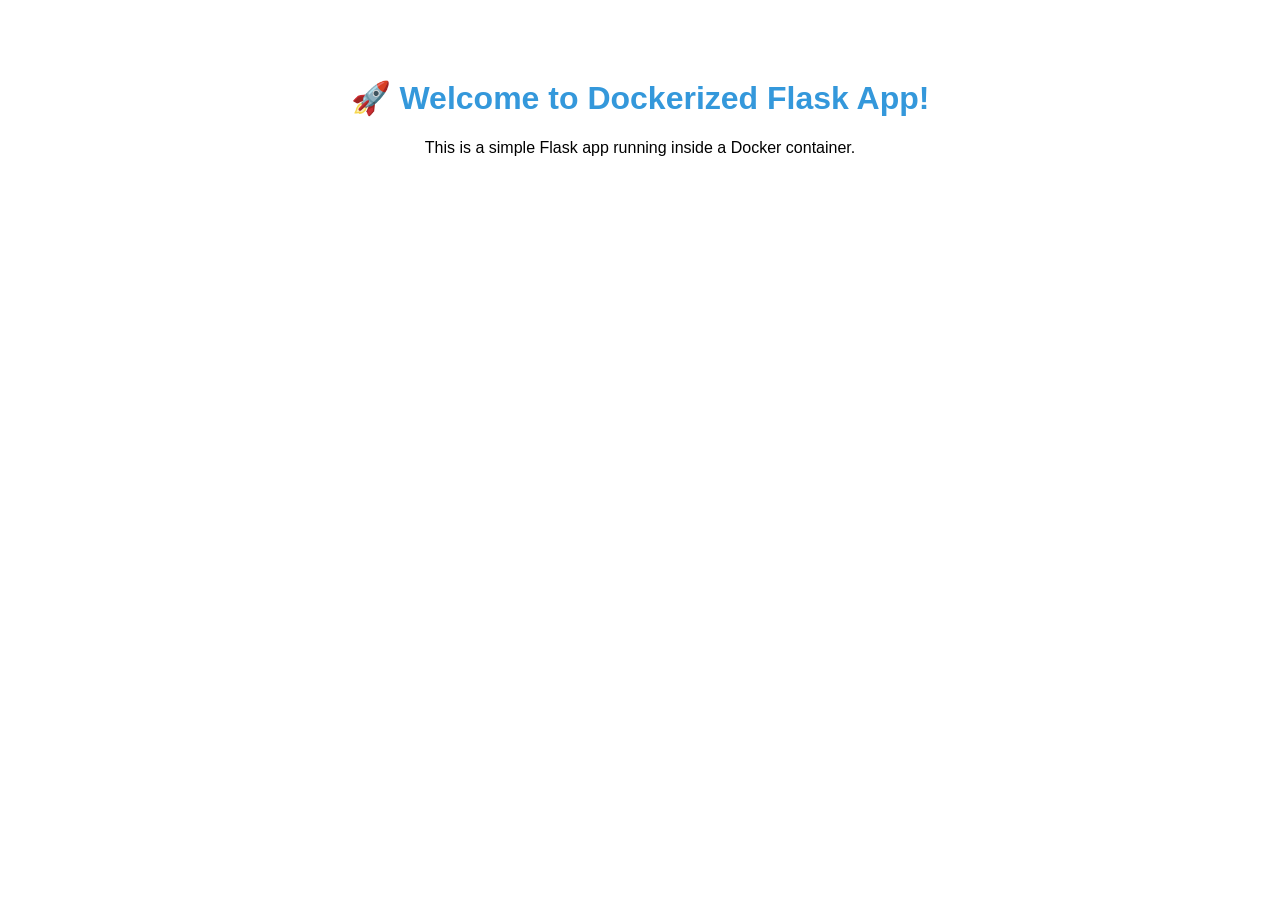
==== Pipeline-job/app/templates/index.html @ 536c2ca7 "Initial Commit: Flask Docker App for Jenkins Pipeline" ====
<!DOCTYPE html>
<html>
<head>
    <title>Hello Docker</title>
    <style>
        body { font-family: Arial, sans-serif; text-align: center; padding: 50px; }
        h1 { color: #3498db; }
    </style>
</head>
<body>
    <h1>🚀 Welcome to Dockerized Flask App!</h1>
    <p>This is a simple Flask app running inside a Docker container.</p>
</body>
</html>
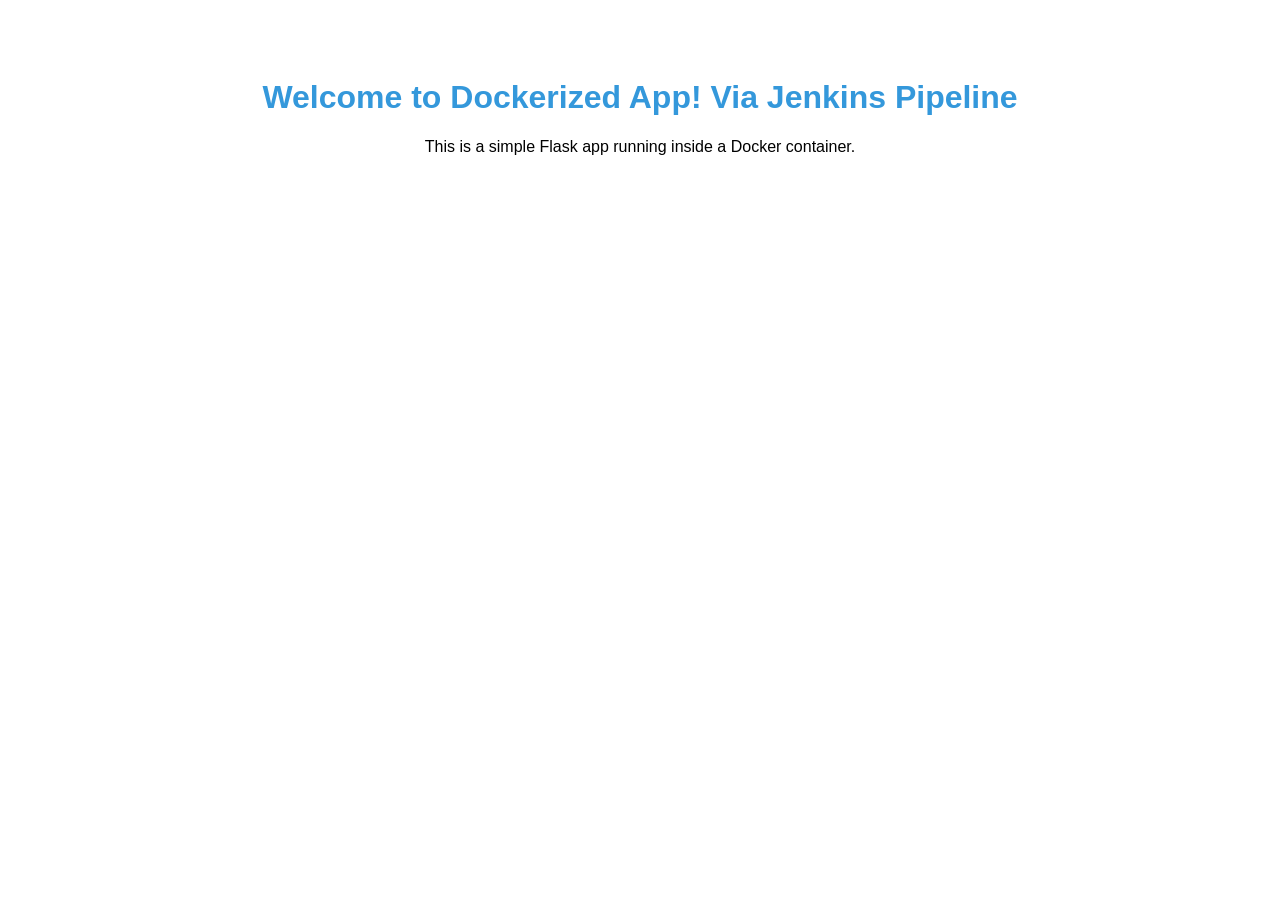
==== commit a488fcf6: "Update index.html" ====
--- a/Pipeline-job/app/templates/index.html
+++ b/Pipeline-job/app/templates/index.html
@@ -8,7 +8,7 @@
     </style>
 </head>
 <body>
-    <h1>🚀 Welcome to Dockerized Flask App!</h1>
+    <h1> Welcome to Dockerized App! Via Jenkins Pipeline</h1>
     <p>This is a simple Flask app running inside a Docker container.</p>
 </body>
 </html>
